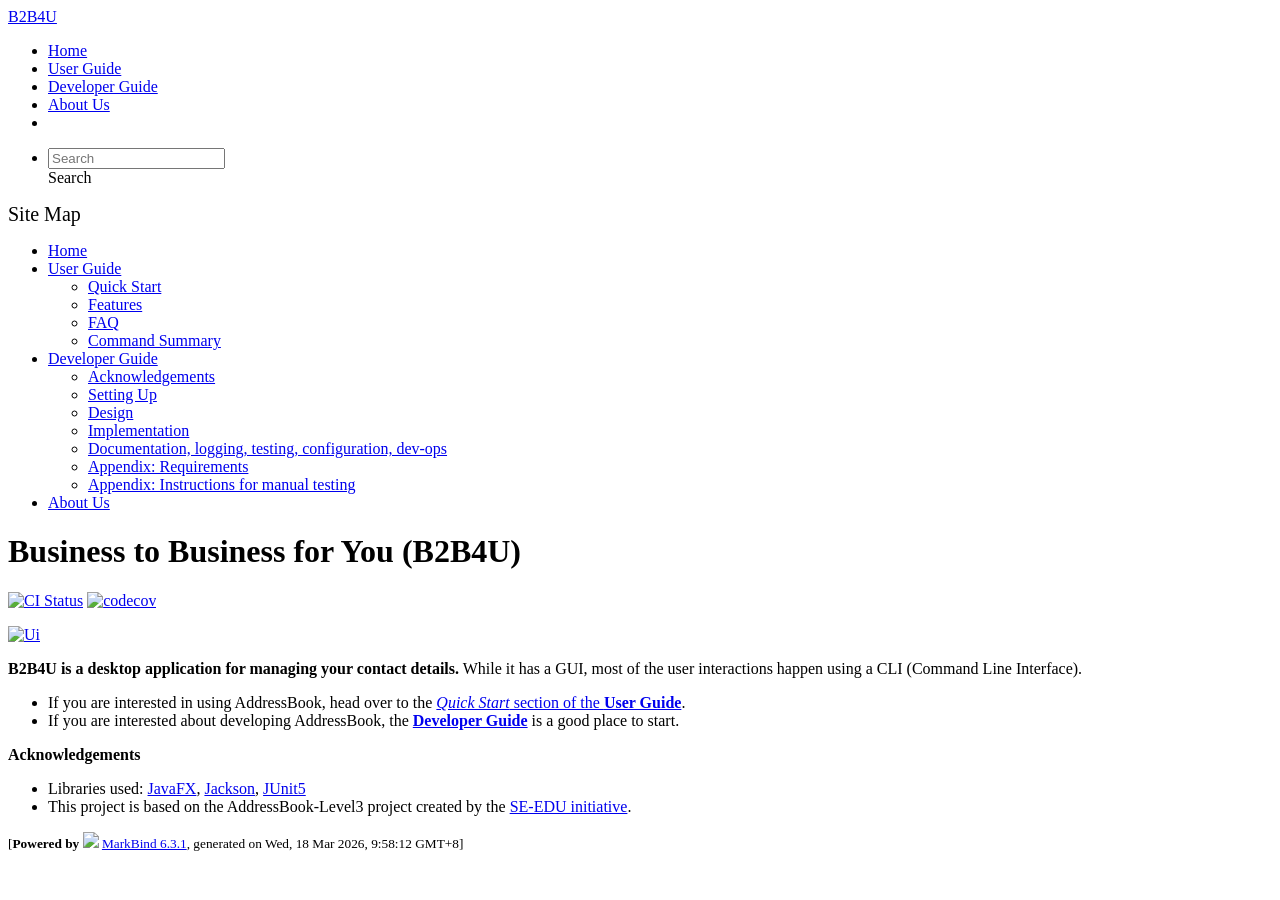
==== index.html @ acd0f7a3 "deploy: 669b69f3ec782180585a4b74c068ba754129359d" ====
<!DOCTYPE html>
<html>
<head>
    <meta charset="utf-8">
    <meta http-equiv="X-UA-Compatible" content="IE=edge">
    <meta name="generator" content="MarkBind 6.3.1">
    <meta name="viewport" content="width=device-width, initial-scale=1"><title>Business to Business for You</title> <link rel="stylesheet" href="/tp/markbind/css/bootstrap.min.css"> <link rel="stylesheet" href="/tp/markbind/fontawesome/css/all.min.css"> <link rel="stylesheet" href="/tp/markbind/glyphicons/css/bootstrap-glyphicons.min.css"><link rel="stylesheet" href="/tp/markbind/css/codeblock-light.min.css"><link rel="stylesheet" href="/tp/markbind/css/markbind.min.css"><link rel="stylesheet" href="/tp/plugins/markbind-plugin-anchors/markbind-plugin-anchors.css"><link rel="stylesheet" href="/tp/plugins/markbind-plugin-tree/markbind-plugin-tree.css">
    
  <link rel="stylesheet" href="/tp/stylesheets/main.css">
<link rel="icon" href="/tp/images/SeEduLogo.png"></head>
<script>
  const baseUrl = '/tp'
</script>
<body  data-code-theme="light">
<div id="app"><!--[--><header sticky><div data-v-26aac3dc><nav class="navbar navbar-expand-md d-print-none navbar-dark bg-dark" data-v-26aac3dc><div class="container-fluid" data-v-26aac3dc><div class="navbar-left" data-v-26aac3dc><!--[--><a href="/tp/index.html" title="Home" class="navbar-brand">B2B4U</a><!--]--></div><div class="navbar-default" data-v-26aac3dc><ul class="navbar-nav me-auto mt-2 mt-lg-0" data-v-26aac3dc><!--[--> <li><a href="/tp/index.html" class="nav-link">Home</a></li> <li><a href="/tp/UserGuide.html" class="nav-link">User Guide</a></li> <li><a href="/tp/DeveloperGuide.html" class="nav-link">Developer Guide</a></li> <li><a href="/tp/AboutUs.html" class="nav-link">About Us</a></li> <li><a href="https://github.com/AY2526S2-CS2103T-T08-1/tp" target="_blank" class="nav-link"><span><span aria-hidden="true" class="fab fa-github"></span></span></a></li> <!--]--></ul></div><ul class="navbar-nav navbar-right" data-v-26aac3dc><!--[--><li><form class="navbar-form"><div style="position:relative;" class="dropdown" data-v-00e26d0a><!--[--><input value="" data-bs-toggle="dropdown" type="text" class="form-control" placeholder="Search" autocomplete="off" data-v-00e26d0a><div class="form-control placeholder-div-hidden" data-v-00e26d0a>Search</div><!--]--><ul class="dropdown-menu search-dropdown-menu dropdown-menu-hidden dropdown-menu-end" data-v-00e26d0a><!--[--><!--]--></ul></div></form></li><!--]--></ul></div></nav><div style="display:none;" class="lower-navbar-container" data-v-26aac3dc><!--[--><!----><!----><!--]--></div></div></header> <div id="flex-body"><nav id="site-nav" data-v-6b1b63d2><!--[--><div class="site-nav-top"><div class="fw-bold mb-2" style="font-size:1.25rem;">Site Map</div></div> <div class="nav-component slim-scroll"><div class="site-nav-root"><!--[--><ul class="site-nav-list site-nav-list-root" data-v-6b1b63d2><!--[--><li><div class="site-nav-default-list-item site-nav-list-item-0" onclick="handleSiteNavClick(this)"><a href="/tp/index.html">Home</a></div></li> <li><div class="site-nav-default-list-item site-nav-list-item-0" onclick="handleSiteNavClick(this)"><a href="/tp/UserGuide.html">User Guide</a> <div class="site-nav-dropdown-btn-container"><i class="site-nav-dropdown-btn-icon site-nav-rotate-icon" onclick="handleSiteNavClick(this.parentNode.parentNode, false); event.stopPropagation();"><span class="glyphicon glyphicon-menu-down" aria-hidden="true"></span></i></div></div><ul class="site-nav-dropdown-container site-nav-dropdown-container-open site-nav-list"><li><div class="site-nav-default-list-item site-nav-list-item-1" onclick="handleSiteNavClick(this)"><a href="/tp/UserGuide.html#quick-start">Quick Start</a></div></li> <li><div class="site-nav-default-list-item site-nav-list-item-1" onclick="handleSiteNavClick(this)"><a href="/tp/UserGuide.html#features">Features</a></div></li> <li><div class="site-nav-default-list-item site-nav-list-item-1" onclick="handleSiteNavClick(this)"><a href="/tp/UserGuide.html#faq">FAQ</a></div></li> <li><div class="site-nav-default-list-item site-nav-list-item-1" onclick="handleSiteNavClick(this)"><a href="/tp/UserGuide.html#faq">Command Summary</a></div></li></ul></li> <li><div class="site-nav-default-list-item site-nav-list-item-0" onclick="handleSiteNavClick(this)"><a href="/tp/DeveloperGuide.html">Developer Guide</a> <div class="site-nav-dropdown-btn-container"><i class="site-nav-dropdown-btn-icon site-nav-rotate-icon" onclick="handleSiteNavClick(this.parentNode.parentNode, false); event.stopPropagation();"><span class="glyphicon glyphicon-menu-down" aria-hidden="true"></span></i></div></div><ul class="site-nav-dropdown-container site-nav-dropdown-container-open site-nav-list"><li><div class="site-nav-default-list-item site-nav-list-item-1" onclick="handleSiteNavClick(this)"><a href="/tp/DeveloperGuide.html#acknowledgements">Acknowledgements</a></div></li> <li><div class="site-nav-default-list-item site-nav-list-item-1" onclick="handleSiteNavClick(this)"><a href="/tp/DeveloperGuide.html#setting-up-getting-started">Setting Up</a></div></li> <li><div class="site-nav-default-list-item site-nav-list-item-1" onclick="handleSiteNavClick(this)"><a href="/tp/DeveloperGuide.html#design">Design</a></div></li> <li><div class="site-nav-default-list-item site-nav-list-item-1" onclick="handleSiteNavClick(this)"><a href="/tp/DeveloperGuide.html#implementation">Implementation</a></div></li> <li><div class="site-nav-default-list-item site-nav-list-item-1" onclick="handleSiteNavClick(this)"><a href="/tp/DeveloperGuide.html#documentation-logging-testing-configuration-dev-ops">Documentation, logging, testing, configuration, dev-ops</a></div></li> <li><div class="site-nav-default-list-item site-nav-list-item-1" onclick="handleSiteNavClick(this)"><a href="/tp/DeveloperGuide.html#appendix-requirements">Appendix: Requirements</a></div></li> <li><div class="site-nav-default-list-item site-nav-list-item-1" onclick="handleSiteNavClick(this)"><a href="/tp/DeveloperGuide.html#appendix-instructions-for-manual-testing">Appendix: Instructions for manual testing</a></div></li></ul></li> <li><div class="site-nav-default-list-item site-nav-list-item-0" onclick="handleSiteNavClick(this)"><a href="/tp/AboutUs.html">About Us</a></div></li><!--]--><!--v-if--></ul><!--]--></div></div><!--]--><!--v-if--></nav> <div id="content-wrapper"><h1 id="business-to-business-for-you-b2b4u">Business to Business for You (B2B4U)<a class="fa fa-anchor" href="#business-to-business-for-you-b2b4u" onclick="event.stopPropagation()"></a></h1> <p><a href="https://github.com/se-edu/addressbook-level3/actions"><img src="https://github.com/se-edu/addressbook-level3/workflows/Java%20CI/badge.svg" alt="CI Status" class="img-fluid"></a> <a href="https://codecov.io/gh/se-edu/addressbook-level3"><img src="https://codecov.io/gh/se-edu/addressbook-level3/branch/master/graph/badge.svg" alt="codecov" class="img-fluid"></a></p> <p><a href="/tp/images/Ui.png" target="_self"><img src="/tp/images/Ui.png" alt="Ui" class="img-fluid"></a></p> <p><strong>B2B4U is a desktop application for managing your contact details.</strong> While it has a GUI, most of the user interactions happen using a CLI (Command Line Interface).</p> <ul><li>If you are interested in using AddressBook, head over to the <a href="/tp/UserGuide.html#quick-start"><em>Quick Start</em> section of the <strong>User Guide</strong></a>.</li> <li>If you are interested about developing AddressBook, the <a href="/tp/DeveloperGuide.html"><strong>Developer Guide</strong></a> is a good place to start.</li></ul> <p><strong>Acknowledgements</strong></p> <ul><li>Libraries used: <a href="https://openjfx.io/">JavaFX</a>, <a href="https://github.com/FasterXML/jackson">Jackson</a>, <a href="https://github.com/junit-team/junit5">JUnit5</a></li> <li>This project is based on the AddressBook-Level3 project created by the <a href="https://se-education.org">SE-EDU initiative</a>.</li></ul></div> <nav id="page-nav" data-v-6b1b63d2><!--[--><div class="nav-component slim-scroll"></div><!--]--><!--v-if--></nav> <div class="scroll-top-button fa-lg d-print-none" style="display:none;bottom:2%;right:2%;position:fixed;" aria-hidden="true"><!--[--><i class="fas fa-arrow-circle-up"></i><!--]--></div></div> <footer><div class="text-center"><small>[<span><strong>Powered by</strong></span> <img src="https://markbind.org/favicon.ico" width="30"> <a href="https://markbind.org/">MarkBind 6.3.1</a>, generated on Wed, 18 Mar 2026, 9:58:12 GMT+8]</small></div></footer><!--]--></div>
</body><script src="/tp/markbind/js/bootstrap-utility.min.js"></script>
<script src="/tp/markbind/js/polyfill.min.js"></script>
<script src="/tp/markbind/js/vue.global.prod.min.js"></script>
<script src="/tp/markbind/js/markbind.min.js"></script>
<script src="index.page-vue-render.js"></script>
<script>
  MarkBind.setupWithSearch()
</script>
</html>
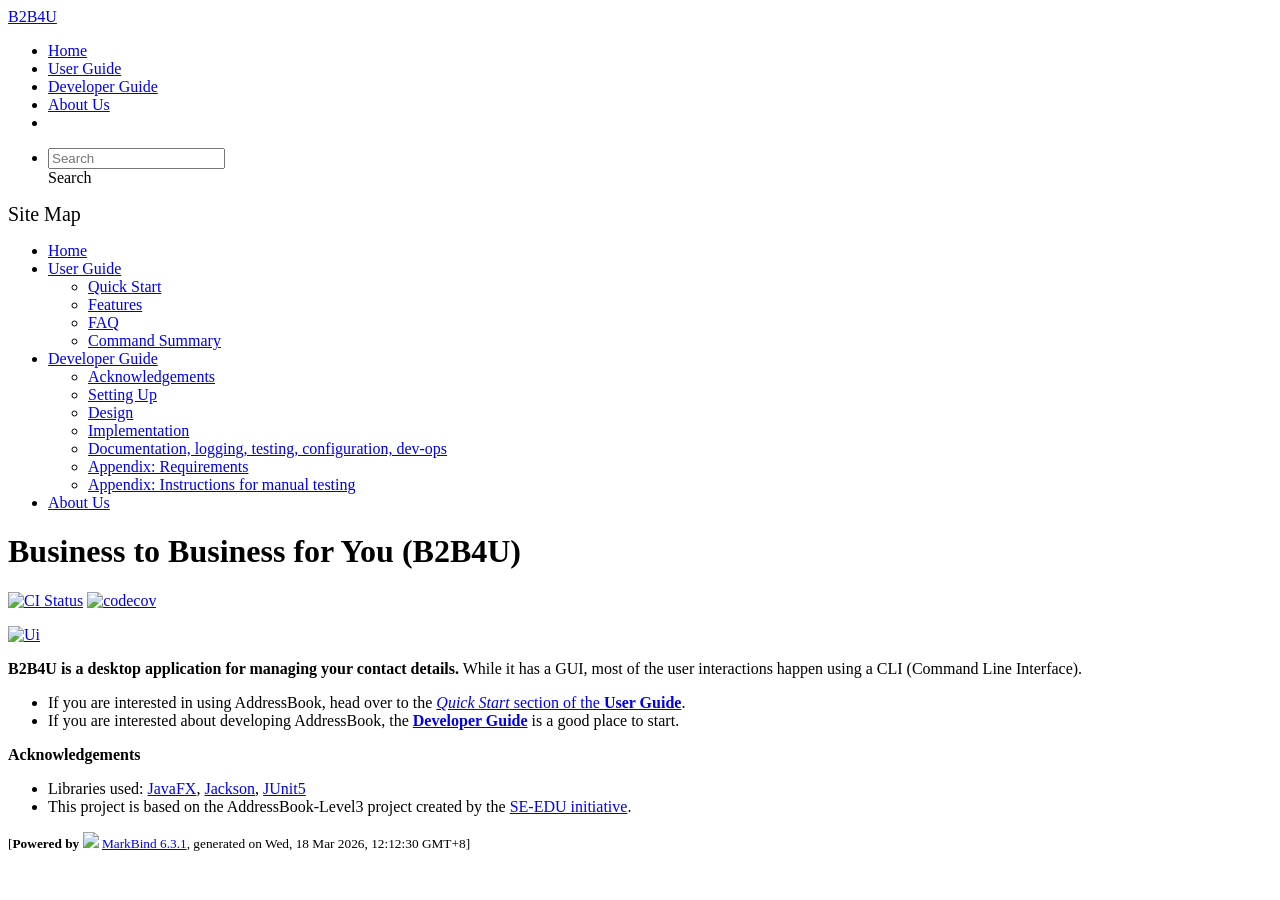
==== commit 3a06ee42: "deploy: ad5921738648cc626a7193fadbf5f97f0efd3b60" ====
--- a/index.html
+++ b/index.html
@@ -12,7 +12,7 @@
   const baseUrl = '/tp'
 </script>
 <body  data-code-theme="light">
-<div id="app"><!--[--><header sticky><div data-v-26aac3dc><nav class="navbar navbar-expand-md d-print-none navbar-dark bg-dark" data-v-26aac3dc><div class="container-fluid" data-v-26aac3dc><div class="navbar-left" data-v-26aac3dc><!--[--><a href="/tp/index.html" title="Home" class="navbar-brand">B2B4U</a><!--]--></div><div class="navbar-default" data-v-26aac3dc><ul class="navbar-nav me-auto mt-2 mt-lg-0" data-v-26aac3dc><!--[--> <li><a href="/tp/index.html" class="nav-link">Home</a></li> <li><a href="/tp/UserGuide.html" class="nav-link">User Guide</a></li> <li><a href="/tp/DeveloperGuide.html" class="nav-link">Developer Guide</a></li> <li><a href="/tp/AboutUs.html" class="nav-link">About Us</a></li> <li><a href="https://github.com/AY2526S2-CS2103T-T08-1/tp" target="_blank" class="nav-link"><span><span aria-hidden="true" class="fab fa-github"></span></span></a></li> <!--]--></ul></div><ul class="navbar-nav navbar-right" data-v-26aac3dc><!--[--><li><form class="navbar-form"><div style="position:relative;" class="dropdown" data-v-00e26d0a><!--[--><input value="" data-bs-toggle="dropdown" type="text" class="form-control" placeholder="Search" autocomplete="off" data-v-00e26d0a><div class="form-control placeholder-div-hidden" data-v-00e26d0a>Search</div><!--]--><ul class="dropdown-menu search-dropdown-menu dropdown-menu-hidden dropdown-menu-end" data-v-00e26d0a><!--[--><!--]--></ul></div></form></li><!--]--></ul></div></nav><div style="display:none;" class="lower-navbar-container" data-v-26aac3dc><!--[--><!----><!----><!--]--></div></div></header> <div id="flex-body"><nav id="site-nav" data-v-6b1b63d2><!--[--><div class="site-nav-top"><div class="fw-bold mb-2" style="font-size:1.25rem;">Site Map</div></div> <div class="nav-component slim-scroll"><div class="site-nav-root"><!--[--><ul class="site-nav-list site-nav-list-root" data-v-6b1b63d2><!--[--><li><div class="site-nav-default-list-item site-nav-list-item-0" onclick="handleSiteNavClick(this)"><a href="/tp/index.html">Home</a></div></li> <li><div class="site-nav-default-list-item site-nav-list-item-0" onclick="handleSiteNavClick(this)"><a href="/tp/UserGuide.html">User Guide</a> <div class="site-nav-dropdown-btn-container"><i class="site-nav-dropdown-btn-icon site-nav-rotate-icon" onclick="handleSiteNavClick(this.parentNode.parentNode, false); event.stopPropagation();"><span class="glyphicon glyphicon-menu-down" aria-hidden="true"></span></i></div></div><ul class="site-nav-dropdown-container site-nav-dropdown-container-open site-nav-list"><li><div class="site-nav-default-list-item site-nav-list-item-1" onclick="handleSiteNavClick(this)"><a href="/tp/UserGuide.html#quick-start">Quick Start</a></div></li> <li><div class="site-nav-default-list-item site-nav-list-item-1" onclick="handleSiteNavClick(this)"><a href="/tp/UserGuide.html#features">Features</a></div></li> <li><div class="site-nav-default-list-item site-nav-list-item-1" onclick="handleSiteNavClick(this)"><a href="/tp/UserGuide.html#faq">FAQ</a></div></li> <li><div class="site-nav-default-list-item site-nav-list-item-1" onclick="handleSiteNavClick(this)"><a href="/tp/UserGuide.html#faq">Command Summary</a></div></li></ul></li> <li><div class="site-nav-default-list-item site-nav-list-item-0" onclick="handleSiteNavClick(this)"><a href="/tp/DeveloperGuide.html">Developer Guide</a> <div class="site-nav-dropdown-btn-container"><i class="site-nav-dropdown-btn-icon site-nav-rotate-icon" onclick="handleSiteNavClick(this.parentNode.parentNode, false); event.stopPropagation();"><span class="glyphicon glyphicon-menu-down" aria-hidden="true"></span></i></div></div><ul class="site-nav-dropdown-container site-nav-dropdown-container-open site-nav-list"><li><div class="site-nav-default-list-item site-nav-list-item-1" onclick="handleSiteNavClick(this)"><a href="/tp/DeveloperGuide.html#acknowledgements">Acknowledgements</a></div></li> <li><div class="site-nav-default-list-item site-nav-list-item-1" onclick="handleSiteNavClick(this)"><a href="/tp/DeveloperGuide.html#setting-up-getting-started">Setting Up</a></div></li> <li><div class="site-nav-default-list-item site-nav-list-item-1" onclick="handleSiteNavClick(this)"><a href="/tp/DeveloperGuide.html#design">Design</a></div></li> <li><div class="site-nav-default-list-item site-nav-list-item-1" onclick="handleSiteNavClick(this)"><a href="/tp/DeveloperGuide.html#implementation">Implementation</a></div></li> <li><div class="site-nav-default-list-item site-nav-list-item-1" onclick="handleSiteNavClick(this)"><a href="/tp/DeveloperGuide.html#documentation-logging-testing-configuration-dev-ops">Documentation, logging, testing, configuration, dev-ops</a></div></li> <li><div class="site-nav-default-list-item site-nav-list-item-1" onclick="handleSiteNavClick(this)"><a href="/tp/DeveloperGuide.html#appendix-requirements">Appendix: Requirements</a></div></li> <li><div class="site-nav-default-list-item site-nav-list-item-1" onclick="handleSiteNavClick(this)"><a href="/tp/DeveloperGuide.html#appendix-instructions-for-manual-testing">Appendix: Instructions for manual testing</a></div></li></ul></li> <li><div class="site-nav-default-list-item site-nav-list-item-0" onclick="handleSiteNavClick(this)"><a href="/tp/AboutUs.html">About Us</a></div></li><!--]--><!--v-if--></ul><!--]--></div></div><!--]--><!--v-if--></nav> <div id="content-wrapper"><h1 id="business-to-business-for-you-b2b4u">Business to Business for You (B2B4U)<a class="fa fa-anchor" href="#business-to-business-for-you-b2b4u" onclick="event.stopPropagation()"></a></h1> <p><a href="https://github.com/se-edu/addressbook-level3/actions"><img src="https://github.com/se-edu/addressbook-level3/workflows/Java%20CI/badge.svg" alt="CI Status" class="img-fluid"></a> <a href="https://codecov.io/gh/se-edu/addressbook-level3"><img src="https://codecov.io/gh/se-edu/addressbook-level3/branch/master/graph/badge.svg" alt="codecov" class="img-fluid"></a></p> <p><a href="/tp/images/Ui.png" target="_self"><img src="/tp/images/Ui.png" alt="Ui" class="img-fluid"></a></p> <p><strong>B2B4U is a desktop application for managing your contact details.</strong> While it has a GUI, most of the user interactions happen using a CLI (Command Line Interface).</p> <ul><li>If you are interested in using AddressBook, head over to the <a href="/tp/UserGuide.html#quick-start"><em>Quick Start</em> section of the <strong>User Guide</strong></a>.</li> <li>If you are interested about developing AddressBook, the <a href="/tp/DeveloperGuide.html"><strong>Developer Guide</strong></a> is a good place to start.</li></ul> <p><strong>Acknowledgements</strong></p> <ul><li>Libraries used: <a href="https://openjfx.io/">JavaFX</a>, <a href="https://github.com/FasterXML/jackson">Jackson</a>, <a href="https://github.com/junit-team/junit5">JUnit5</a></li> <li>This project is based on the AddressBook-Level3 project created by the <a href="https://se-education.org">SE-EDU initiative</a>.</li></ul></div> <nav id="page-nav" data-v-6b1b63d2><!--[--><div class="nav-component slim-scroll"></div><!--]--><!--v-if--></nav> <div class="scroll-top-button fa-lg d-print-none" style="display:none;bottom:2%;right:2%;position:fixed;" aria-hidden="true"><!--[--><i class="fas fa-arrow-circle-up"></i><!--]--></div></div> <footer><div class="text-center"><small>[<span><strong>Powered by</strong></span> <img src="https://markbind.org/favicon.ico" width="30"> <a href="https://markbind.org/">MarkBind 6.3.1</a>, generated on Wed, 18 Mar 2026, 9:58:12 GMT+8]</small></div></footer><!--]--></div>
+<div id="app"><!--[--><header sticky><div data-v-26aac3dc><nav class="navbar navbar-expand-md d-print-none navbar-dark bg-dark" data-v-26aac3dc><div class="container-fluid" data-v-26aac3dc><div class="navbar-left" data-v-26aac3dc><!--[--><a href="/tp/index.html" title="Home" class="navbar-brand">B2B4U</a><!--]--></div><div class="navbar-default" data-v-26aac3dc><ul class="navbar-nav me-auto mt-2 mt-lg-0" data-v-26aac3dc><!--[--> <li><a href="/tp/index.html" class="nav-link">Home</a></li> <li><a href="/tp/UserGuide.html" class="nav-link">User Guide</a></li> <li><a href="/tp/DeveloperGuide.html" class="nav-link">Developer Guide</a></li> <li><a href="/tp/AboutUs.html" class="nav-link">About Us</a></li> <li><a href="https://github.com/AY2526S2-CS2103T-T08-1/tp" target="_blank" class="nav-link"><span><span aria-hidden="true" class="fab fa-github"></span></span></a></li> <!--]--></ul></div><ul class="navbar-nav navbar-right" data-v-26aac3dc><!--[--><li><form class="navbar-form"><div style="position:relative;" class="dropdown" data-v-00e26d0a><!--[--><input value="" data-bs-toggle="dropdown" type="text" class="form-control" placeholder="Search" autocomplete="off" data-v-00e26d0a><div class="form-control placeholder-div-hidden" data-v-00e26d0a>Search</div><!--]--><ul class="dropdown-menu search-dropdown-menu dropdown-menu-hidden dropdown-menu-end" data-v-00e26d0a><!--[--><!--]--></ul></div></form></li><!--]--></ul></div></nav><div style="display:none;" class="lower-navbar-container" data-v-26aac3dc><!--[--><!----><!----><!--]--></div></div></header> <div id="flex-body"><nav id="site-nav" data-v-6b1b63d2><!--[--><div class="site-nav-top"><div class="fw-bold mb-2" style="font-size:1.25rem;">Site Map</div></div> <div class="nav-component slim-scroll"><div class="site-nav-root"><!--[--><ul class="site-nav-list site-nav-list-root" data-v-6b1b63d2><!--[--><li><div class="site-nav-default-list-item site-nav-list-item-0" onclick="handleSiteNavClick(this)"><a href="/tp/index.html">Home</a></div></li> <li><div class="site-nav-default-list-item site-nav-list-item-0" onclick="handleSiteNavClick(this)"><a href="/tp/UserGuide.html">User Guide</a> <div class="site-nav-dropdown-btn-container"><i class="site-nav-dropdown-btn-icon site-nav-rotate-icon" onclick="handleSiteNavClick(this.parentNode.parentNode, false); event.stopPropagation();"><span class="glyphicon glyphicon-menu-down" aria-hidden="true"></span></i></div></div><ul class="site-nav-dropdown-container site-nav-dropdown-container-open site-nav-list"><li><div class="site-nav-default-list-item site-nav-list-item-1" onclick="handleSiteNavClick(this)"><a href="/tp/UserGuide.html#quick-start">Quick Start</a></div></li> <li><div class="site-nav-default-list-item site-nav-list-item-1" onclick="handleSiteNavClick(this)"><a href="/tp/UserGuide.html#features">Features</a></div></li> <li><div class="site-nav-default-list-item site-nav-list-item-1" onclick="handleSiteNavClick(this)"><a href="/tp/UserGuide.html#faq">FAQ</a></div></li> <li><div class="site-nav-default-list-item site-nav-list-item-1" onclick="handleSiteNavClick(this)"><a href="/tp/UserGuide.html#faq">Command Summary</a></div></li></ul></li> <li><div class="site-nav-default-list-item site-nav-list-item-0" onclick="handleSiteNavClick(this)"><a href="/tp/DeveloperGuide.html">Developer Guide</a> <div class="site-nav-dropdown-btn-container"><i class="site-nav-dropdown-btn-icon site-nav-rotate-icon" onclick="handleSiteNavClick(this.parentNode.parentNode, false); event.stopPropagation();"><span class="glyphicon glyphicon-menu-down" aria-hidden="true"></span></i></div></div><ul class="site-nav-dropdown-container site-nav-dropdown-container-open site-nav-list"><li><div class="site-nav-default-list-item site-nav-list-item-1" onclick="handleSiteNavClick(this)"><a href="/tp/DeveloperGuide.html#acknowledgements">Acknowledgements</a></div></li> <li><div class="site-nav-default-list-item site-nav-list-item-1" onclick="handleSiteNavClick(this)"><a href="/tp/DeveloperGuide.html#setting-up-getting-started">Setting Up</a></div></li> <li><div class="site-nav-default-list-item site-nav-list-item-1" onclick="handleSiteNavClick(this)"><a href="/tp/DeveloperGuide.html#design">Design</a></div></li> <li><div class="site-nav-default-list-item site-nav-list-item-1" onclick="handleSiteNavClick(this)"><a href="/tp/DeveloperGuide.html#implementation">Implementation</a></div></li> <li><div class="site-nav-default-list-item site-nav-list-item-1" onclick="handleSiteNavClick(this)"><a href="/tp/DeveloperGuide.html#documentation-logging-testing-configuration-dev-ops">Documentation, logging, testing, configuration, dev-ops</a></div></li> <li><div class="site-nav-default-list-item site-nav-list-item-1" onclick="handleSiteNavClick(this)"><a href="/tp/DeveloperGuide.html#appendix-requirements">Appendix: Requirements</a></div></li> <li><div class="site-nav-default-list-item site-nav-list-item-1" onclick="handleSiteNavClick(this)"><a href="/tp/DeveloperGuide.html#appendix-instructions-for-manual-testing">Appendix: Instructions for manual testing</a></div></li></ul></li> <li><div class="site-nav-default-list-item site-nav-list-item-0" onclick="handleSiteNavClick(this)"><a href="/tp/AboutUs.html">About Us</a></div></li><!--]--><!--v-if--></ul><!--]--></div></div><!--]--><!--v-if--></nav> <div id="content-wrapper"><h1 id="business-to-business-for-you-b2b4u">Business to Business for You (B2B4U)<a class="fa fa-anchor" href="#business-to-business-for-you-b2b4u" onclick="event.stopPropagation()"></a></h1> <p><a href="https://github.com/se-edu/addressbook-level3/actions"><img src="https://github.com/se-edu/addressbook-level3/workflows/Java%20CI/badge.svg" alt="CI Status" class="img-fluid"></a> <a href="https://codecov.io/gh/se-edu/addressbook-level3"><img src="https://codecov.io/gh/se-edu/addressbook-level3/branch/master/graph/badge.svg" alt="codecov" class="img-fluid"></a></p> <p><a href="/tp/images/Ui.png" target="_self"><img src="/tp/images/Ui.png" alt="Ui" class="img-fluid"></a></p> <p><strong>B2B4U is a desktop application for managing your contact details.</strong> While it has a GUI, most of the user interactions happen using a CLI (Command Line Interface).</p> <ul><li>If you are interested in using AddressBook, head over to the <a href="/tp/UserGuide.html#quick-start"><em>Quick Start</em> section of the <strong>User Guide</strong></a>.</li> <li>If you are interested about developing AddressBook, the <a href="/tp/DeveloperGuide.html"><strong>Developer Guide</strong></a> is a good place to start.</li></ul> <p><strong>Acknowledgements</strong></p> <ul><li>Libraries used: <a href="https://openjfx.io/">JavaFX</a>, <a href="https://github.com/FasterXML/jackson">Jackson</a>, <a href="https://github.com/junit-team/junit5">JUnit5</a></li> <li>This project is based on the AddressBook-Level3 project created by the <a href="https://se-education.org">SE-EDU initiative</a>.</li></ul></div> <nav id="page-nav" data-v-6b1b63d2><!--[--><div class="nav-component slim-scroll"></div><!--]--><!--v-if--></nav> <div class="scroll-top-button fa-lg d-print-none" style="display:none;bottom:2%;right:2%;position:fixed;" aria-hidden="true"><!--[--><i class="fas fa-arrow-circle-up"></i><!--]--></div></div> <footer><div class="text-center"><small>[<span><strong>Powered by</strong></span> <img src="https://markbind.org/favicon.ico" width="30"> <a href="https://markbind.org/">MarkBind 6.3.1</a>, generated on Wed, 18 Mar 2026, 12:12:30 GMT+8]</small></div></footer><!--]--></div>
 </body><script src="/tp/markbind/js/bootstrap-utility.min.js"></script>
 <script src="/tp/markbind/js/polyfill.min.js"></script>
 <script src="/tp/markbind/js/vue.global.prod.min.js"></script>
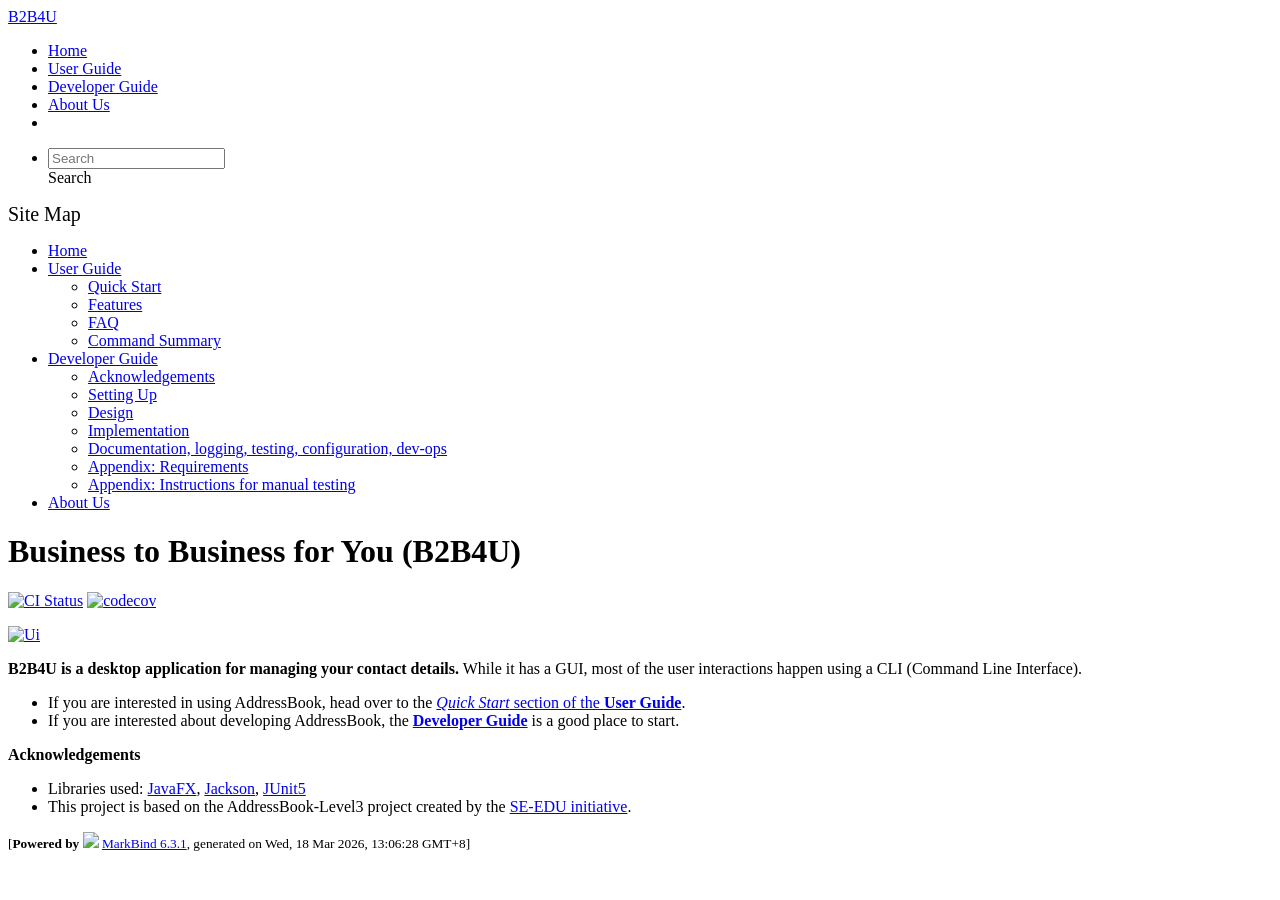
==== commit 7bf1c701: "deploy: f3a8afb585e01ed3a88102aab38d79e657e2bcf8" ====
--- a/index.html
+++ b/index.html
@@ -12,7 +12,7 @@
   const baseUrl = '/tp'
 </script>
 <body  data-code-theme="light">
-<div id="app"><!--[--><header sticky><div data-v-26aac3dc><nav class="navbar navbar-expand-md d-print-none navbar-dark bg-dark" data-v-26aac3dc><div class="container-fluid" data-v-26aac3dc><div class="navbar-left" data-v-26aac3dc><!--[--><a href="/tp/index.html" title="Home" class="navbar-brand">B2B4U</a><!--]--></div><div class="navbar-default" data-v-26aac3dc><ul class="navbar-nav me-auto mt-2 mt-lg-0" data-v-26aac3dc><!--[--> <li><a href="/tp/index.html" class="nav-link">Home</a></li> <li><a href="/tp/UserGuide.html" class="nav-link">User Guide</a></li> <li><a href="/tp/DeveloperGuide.html" class="nav-link">Developer Guide</a></li> <li><a href="/tp/AboutUs.html" class="nav-link">About Us</a></li> <li><a href="https://github.com/AY2526S2-CS2103T-T08-1/tp" target="_blank" class="nav-link"><span><span aria-hidden="true" class="fab fa-github"></span></span></a></li> <!--]--></ul></div><ul class="navbar-nav navbar-right" data-v-26aac3dc><!--[--><li><form class="navbar-form"><div style="position:relative;" class="dropdown" data-v-00e26d0a><!--[--><input value="" data-bs-toggle="dropdown" type="text" class="form-control" placeholder="Search" autocomplete="off" data-v-00e26d0a><div class="form-control placeholder-div-hidden" data-v-00e26d0a>Search</div><!--]--><ul class="dropdown-menu search-dropdown-menu dropdown-menu-hidden dropdown-menu-end" data-v-00e26d0a><!--[--><!--]--></ul></div></form></li><!--]--></ul></div></nav><div style="display:none;" class="lower-navbar-container" data-v-26aac3dc><!--[--><!----><!----><!--]--></div></div></header> <div id="flex-body"><nav id="site-nav" data-v-6b1b63d2><!--[--><div class="site-nav-top"><div class="fw-bold mb-2" style="font-size:1.25rem;">Site Map</div></div> <div class="nav-component slim-scroll"><div class="site-nav-root"><!--[--><ul class="site-nav-list site-nav-list-root" data-v-6b1b63d2><!--[--><li><div class="site-nav-default-list-item site-nav-list-item-0" onclick="handleSiteNavClick(this)"><a href="/tp/index.html">Home</a></div></li> <li><div class="site-nav-default-list-item site-nav-list-item-0" onclick="handleSiteNavClick(this)"><a href="/tp/UserGuide.html">User Guide</a> <div class="site-nav-dropdown-btn-container"><i class="site-nav-dropdown-btn-icon site-nav-rotate-icon" onclick="handleSiteNavClick(this.parentNode.parentNode, false); event.stopPropagation();"><span class="glyphicon glyphicon-menu-down" aria-hidden="true"></span></i></div></div><ul class="site-nav-dropdown-container site-nav-dropdown-container-open site-nav-list"><li><div class="site-nav-default-list-item site-nav-list-item-1" onclick="handleSiteNavClick(this)"><a href="/tp/UserGuide.html#quick-start">Quick Start</a></div></li> <li><div class="site-nav-default-list-item site-nav-list-item-1" onclick="handleSiteNavClick(this)"><a href="/tp/UserGuide.html#features">Features</a></div></li> <li><div class="site-nav-default-list-item site-nav-list-item-1" onclick="handleSiteNavClick(this)"><a href="/tp/UserGuide.html#faq">FAQ</a></div></li> <li><div class="site-nav-default-list-item site-nav-list-item-1" onclick="handleSiteNavClick(this)"><a href="/tp/UserGuide.html#faq">Command Summary</a></div></li></ul></li> <li><div class="site-nav-default-list-item site-nav-list-item-0" onclick="handleSiteNavClick(this)"><a href="/tp/DeveloperGuide.html">Developer Guide</a> <div class="site-nav-dropdown-btn-container"><i class="site-nav-dropdown-btn-icon site-nav-rotate-icon" onclick="handleSiteNavClick(this.parentNode.parentNode, false); event.stopPropagation();"><span class="glyphicon glyphicon-menu-down" aria-hidden="true"></span></i></div></div><ul class="site-nav-dropdown-container site-nav-dropdown-container-open site-nav-list"><li><div class="site-nav-default-list-item site-nav-list-item-1" onclick="handleSiteNavClick(this)"><a href="/tp/DeveloperGuide.html#acknowledgements">Acknowledgements</a></div></li> <li><div class="site-nav-default-list-item site-nav-list-item-1" onclick="handleSiteNavClick(this)"><a href="/tp/DeveloperGuide.html#setting-up-getting-started">Setting Up</a></div></li> <li><div class="site-nav-default-list-item site-nav-list-item-1" onclick="handleSiteNavClick(this)"><a href="/tp/DeveloperGuide.html#design">Design</a></div></li> <li><div class="site-nav-default-list-item site-nav-list-item-1" onclick="handleSiteNavClick(this)"><a href="/tp/DeveloperGuide.html#implementation">Implementation</a></div></li> <li><div class="site-nav-default-list-item site-nav-list-item-1" onclick="handleSiteNavClick(this)"><a href="/tp/DeveloperGuide.html#documentation-logging-testing-configuration-dev-ops">Documentation, logging, testing, configuration, dev-ops</a></div></li> <li><div class="site-nav-default-list-item site-nav-list-item-1" onclick="handleSiteNavClick(this)"><a href="/tp/DeveloperGuide.html#appendix-requirements">Appendix: Requirements</a></div></li> <li><div class="site-nav-default-list-item site-nav-list-item-1" onclick="handleSiteNavClick(this)"><a href="/tp/DeveloperGuide.html#appendix-instructions-for-manual-testing">Appendix: Instructions for manual testing</a></div></li></ul></li> <li><div class="site-nav-default-list-item site-nav-list-item-0" onclick="handleSiteNavClick(this)"><a href="/tp/AboutUs.html">About Us</a></div></li><!--]--><!--v-if--></ul><!--]--></div></div><!--]--><!--v-if--></nav> <div id="content-wrapper"><h1 id="business-to-business-for-you-b2b4u">Business to Business for You (B2B4U)<a class="fa fa-anchor" href="#business-to-business-for-you-b2b4u" onclick="event.stopPropagation()"></a></h1> <p><a href="https://github.com/se-edu/addressbook-level3/actions"><img src="https://github.com/se-edu/addressbook-level3/workflows/Java%20CI/badge.svg" alt="CI Status" class="img-fluid"></a> <a href="https://codecov.io/gh/se-edu/addressbook-level3"><img src="https://codecov.io/gh/se-edu/addressbook-level3/branch/master/graph/badge.svg" alt="codecov" class="img-fluid"></a></p> <p><a href="/tp/images/Ui.png" target="_self"><img src="/tp/images/Ui.png" alt="Ui" class="img-fluid"></a></p> <p><strong>B2B4U is a desktop application for managing your contact details.</strong> While it has a GUI, most of the user interactions happen using a CLI (Command Line Interface).</p> <ul><li>If you are interested in using AddressBook, head over to the <a href="/tp/UserGuide.html#quick-start"><em>Quick Start</em> section of the <strong>User Guide</strong></a>.</li> <li>If you are interested about developing AddressBook, the <a href="/tp/DeveloperGuide.html"><strong>Developer Guide</strong></a> is a good place to start.</li></ul> <p><strong>Acknowledgements</strong></p> <ul><li>Libraries used: <a href="https://openjfx.io/">JavaFX</a>, <a href="https://github.com/FasterXML/jackson">Jackson</a>, <a href="https://github.com/junit-team/junit5">JUnit5</a></li> <li>This project is based on the AddressBook-Level3 project created by the <a href="https://se-education.org">SE-EDU initiative</a>.</li></ul></div> <nav id="page-nav" data-v-6b1b63d2><!--[--><div class="nav-component slim-scroll"></div><!--]--><!--v-if--></nav> <div class="scroll-top-button fa-lg d-print-none" style="display:none;bottom:2%;right:2%;position:fixed;" aria-hidden="true"><!--[--><i class="fas fa-arrow-circle-up"></i><!--]--></div></div> <footer><div class="text-center"><small>[<span><strong>Powered by</strong></span> <img src="https://markbind.org/favicon.ico" width="30"> <a href="https://markbind.org/">MarkBind 6.3.1</a>, generated on Wed, 18 Mar 2026, 12:12:30 GMT+8]</small></div></footer><!--]--></div>
+<div id="app"><!--[--><header sticky><div data-v-26aac3dc><nav class="navbar navbar-expand-md d-print-none navbar-dark bg-dark" data-v-26aac3dc><div class="container-fluid" data-v-26aac3dc><div class="navbar-left" data-v-26aac3dc><!--[--><a href="/tp/index.html" title="Home" class="navbar-brand">B2B4U</a><!--]--></div><div class="navbar-default" data-v-26aac3dc><ul class="navbar-nav me-auto mt-2 mt-lg-0" data-v-26aac3dc><!--[--> <li><a href="/tp/index.html" class="nav-link">Home</a></li> <li><a href="/tp/UserGuide.html" class="nav-link">User Guide</a></li> <li><a href="/tp/DeveloperGuide.html" class="nav-link">Developer Guide</a></li> <li><a href="/tp/AboutUs.html" class="nav-link">About Us</a></li> <li><a href="https://github.com/AY2526S2-CS2103T-T08-1/tp" target="_blank" class="nav-link"><span><span aria-hidden="true" class="fab fa-github"></span></span></a></li> <!--]--></ul></div><ul class="navbar-nav navbar-right" data-v-26aac3dc><!--[--><li><form class="navbar-form"><div style="position:relative;" class="dropdown" data-v-00e26d0a><!--[--><input value="" data-bs-toggle="dropdown" type="text" class="form-control" placeholder="Search" autocomplete="off" data-v-00e26d0a><div class="form-control placeholder-div-hidden" data-v-00e26d0a>Search</div><!--]--><ul class="dropdown-menu search-dropdown-menu dropdown-menu-hidden dropdown-menu-end" data-v-00e26d0a><!--[--><!--]--></ul></div></form></li><!--]--></ul></div></nav><div style="display:none;" class="lower-navbar-container" data-v-26aac3dc><!--[--><!----><!----><!--]--></div></div></header> <div id="flex-body"><nav id="site-nav" data-v-6b1b63d2><!--[--><div class="site-nav-top"><div class="fw-bold mb-2" style="font-size:1.25rem;">Site Map</div></div> <div class="nav-component slim-scroll"><div class="site-nav-root"><!--[--><ul class="site-nav-list site-nav-list-root" data-v-6b1b63d2><!--[--><li><div class="site-nav-default-list-item site-nav-list-item-0" onclick="handleSiteNavClick(this)"><a href="/tp/index.html">Home</a></div></li> <li><div class="site-nav-default-list-item site-nav-list-item-0" onclick="handleSiteNavClick(this)"><a href="/tp/UserGuide.html">User Guide</a> <div class="site-nav-dropdown-btn-container"><i class="site-nav-dropdown-btn-icon site-nav-rotate-icon" onclick="handleSiteNavClick(this.parentNode.parentNode, false); event.stopPropagation();"><span class="glyphicon glyphicon-menu-down" aria-hidden="true"></span></i></div></div><ul class="site-nav-dropdown-container site-nav-dropdown-container-open site-nav-list"><li><div class="site-nav-default-list-item site-nav-list-item-1" onclick="handleSiteNavClick(this)"><a href="/tp/UserGuide.html#quick-start">Quick Start</a></div></li> <li><div class="site-nav-default-list-item site-nav-list-item-1" onclick="handleSiteNavClick(this)"><a href="/tp/UserGuide.html#features">Features</a></div></li> <li><div class="site-nav-default-list-item site-nav-list-item-1" onclick="handleSiteNavClick(this)"><a href="/tp/UserGuide.html#faq">FAQ</a></div></li> <li><div class="site-nav-default-list-item site-nav-list-item-1" onclick="handleSiteNavClick(this)"><a href="/tp/UserGuide.html#faq">Command Summary</a></div></li></ul></li> <li><div class="site-nav-default-list-item site-nav-list-item-0" onclick="handleSiteNavClick(this)"><a href="/tp/DeveloperGuide.html">Developer Guide</a> <div class="site-nav-dropdown-btn-container"><i class="site-nav-dropdown-btn-icon site-nav-rotate-icon" onclick="handleSiteNavClick(this.parentNode.parentNode, false); event.stopPropagation();"><span class="glyphicon glyphicon-menu-down" aria-hidden="true"></span></i></div></div><ul class="site-nav-dropdown-container site-nav-dropdown-container-open site-nav-list"><li><div class="site-nav-default-list-item site-nav-list-item-1" onclick="handleSiteNavClick(this)"><a href="/tp/DeveloperGuide.html#acknowledgements">Acknowledgements</a></div></li> <li><div class="site-nav-default-list-item site-nav-list-item-1" onclick="handleSiteNavClick(this)"><a href="/tp/DeveloperGuide.html#setting-up-getting-started">Setting Up</a></div></li> <li><div class="site-nav-default-list-item site-nav-list-item-1" onclick="handleSiteNavClick(this)"><a href="/tp/DeveloperGuide.html#design">Design</a></div></li> <li><div class="site-nav-default-list-item site-nav-list-item-1" onclick="handleSiteNavClick(this)"><a href="/tp/DeveloperGuide.html#implementation">Implementation</a></div></li> <li><div class="site-nav-default-list-item site-nav-list-item-1" onclick="handleSiteNavClick(this)"><a href="/tp/DeveloperGuide.html#documentation-logging-testing-configuration-dev-ops">Documentation, logging, testing, configuration, dev-ops</a></div></li> <li><div class="site-nav-default-list-item site-nav-list-item-1" onclick="handleSiteNavClick(this)"><a href="/tp/DeveloperGuide.html#appendix-requirements">Appendix: Requirements</a></div></li> <li><div class="site-nav-default-list-item site-nav-list-item-1" onclick="handleSiteNavClick(this)"><a href="/tp/DeveloperGuide.html#appendix-instructions-for-manual-testing">Appendix: Instructions for manual testing</a></div></li></ul></li> <li><div class="site-nav-default-list-item site-nav-list-item-0" onclick="handleSiteNavClick(this)"><a href="/tp/AboutUs.html">About Us</a></div></li><!--]--><!--v-if--></ul><!--]--></div></div><!--]--><!--v-if--></nav> <div id="content-wrapper"><h1 id="business-to-business-for-you-b2b4u">Business to Business for You (B2B4U)<a class="fa fa-anchor" href="#business-to-business-for-you-b2b4u" onclick="event.stopPropagation()"></a></h1> <p><a href="https://github.com/se-edu/addressbook-level3/actions"><img src="https://github.com/se-edu/addressbook-level3/workflows/Java%20CI/badge.svg" alt="CI Status" class="img-fluid"></a> <a href="https://codecov.io/gh/se-edu/addressbook-level3"><img src="https://codecov.io/gh/se-edu/addressbook-level3/branch/master/graph/badge.svg" alt="codecov" class="img-fluid"></a></p> <p><a href="/tp/images/Ui.png" target="_self"><img src="/tp/images/Ui.png" alt="Ui" class="img-fluid"></a></p> <p><strong>B2B4U is a desktop application for managing your contact details.</strong> While it has a GUI, most of the user interactions happen using a CLI (Command Line Interface).</p> <ul><li>If you are interested in using AddressBook, head over to the <a href="/tp/UserGuide.html#quick-start"><em>Quick Start</em> section of the <strong>User Guide</strong></a>.</li> <li>If you are interested about developing AddressBook, the <a href="/tp/DeveloperGuide.html"><strong>Developer Guide</strong></a> is a good place to start.</li></ul> <p><strong>Acknowledgements</strong></p> <ul><li>Libraries used: <a href="https://openjfx.io/">JavaFX</a>, <a href="https://github.com/FasterXML/jackson">Jackson</a>, <a href="https://github.com/junit-team/junit5">JUnit5</a></li> <li>This project is based on the AddressBook-Level3 project created by the <a href="https://se-education.org">SE-EDU initiative</a>.</li></ul></div> <nav id="page-nav" data-v-6b1b63d2><!--[--><div class="nav-component slim-scroll"></div><!--]--><!--v-if--></nav> <div class="scroll-top-button fa-lg d-print-none" style="display:none;bottom:2%;right:2%;position:fixed;" aria-hidden="true"><!--[--><i class="fas fa-arrow-circle-up"></i><!--]--></div></div> <footer><div class="text-center"><small>[<span><strong>Powered by</strong></span> <img src="https://markbind.org/favicon.ico" width="30"> <a href="https://markbind.org/">MarkBind 6.3.1</a>, generated on Wed, 18 Mar 2026, 13:06:28 GMT+8]</small></div></footer><!--]--></div>
 </body><script src="/tp/markbind/js/bootstrap-utility.min.js"></script>
 <script src="/tp/markbind/js/polyfill.min.js"></script>
 <script src="/tp/markbind/js/vue.global.prod.min.js"></script>
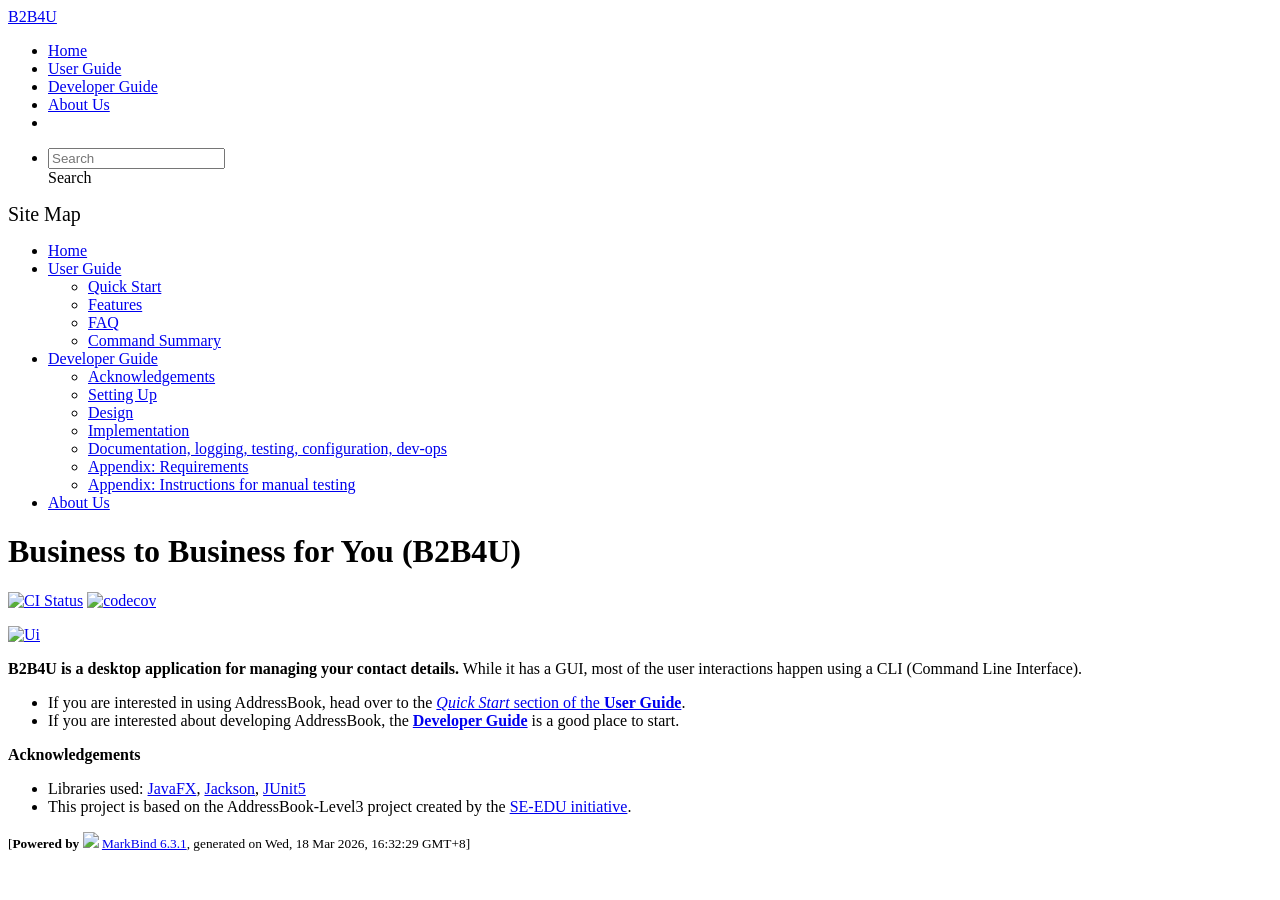
==== commit 7599d72e: "deploy: 5229b60de69a907cb3d7cd08b9047d3c5f70cefc" ====
--- a/index.html
+++ b/index.html
@@ -12,7 +12,7 @@
   const baseUrl = '/tp'
 </script>
 <body  data-code-theme="light">
-<div id="app"><!--[--><header sticky><div data-v-26aac3dc><nav class="navbar navbar-expand-md d-print-none navbar-dark bg-dark" data-v-26aac3dc><div class="container-fluid" data-v-26aac3dc><div class="navbar-left" data-v-26aac3dc><!--[--><a href="/tp/index.html" title="Home" class="navbar-brand">B2B4U</a><!--]--></div><div class="navbar-default" data-v-26aac3dc><ul class="navbar-nav me-auto mt-2 mt-lg-0" data-v-26aac3dc><!--[--> <li><a href="/tp/index.html" class="nav-link">Home</a></li> <li><a href="/tp/UserGuide.html" class="nav-link">User Guide</a></li> <li><a href="/tp/DeveloperGuide.html" class="nav-link">Developer Guide</a></li> <li><a href="/tp/AboutUs.html" class="nav-link">About Us</a></li> <li><a href="https://github.com/AY2526S2-CS2103T-T08-1/tp" target="_blank" class="nav-link"><span><span aria-hidden="true" class="fab fa-github"></span></span></a></li> <!--]--></ul></div><ul class="navbar-nav navbar-right" data-v-26aac3dc><!--[--><li><form class="navbar-form"><div style="position:relative;" class="dropdown" data-v-00e26d0a><!--[--><input value="" data-bs-toggle="dropdown" type="text" class="form-control" placeholder="Search" autocomplete="off" data-v-00e26d0a><div class="form-control placeholder-div-hidden" data-v-00e26d0a>Search</div><!--]--><ul class="dropdown-menu search-dropdown-menu dropdown-menu-hidden dropdown-menu-end" data-v-00e26d0a><!--[--><!--]--></ul></div></form></li><!--]--></ul></div></nav><div style="display:none;" class="lower-navbar-container" data-v-26aac3dc><!--[--><!----><!----><!--]--></div></div></header> <div id="flex-body"><nav id="site-nav" data-v-6b1b63d2><!--[--><div class="site-nav-top"><div class="fw-bold mb-2" style="font-size:1.25rem;">Site Map</div></div> <div class="nav-component slim-scroll"><div class="site-nav-root"><!--[--><ul class="site-nav-list site-nav-list-root" data-v-6b1b63d2><!--[--><li><div class="site-nav-default-list-item site-nav-list-item-0" onclick="handleSiteNavClick(this)"><a href="/tp/index.html">Home</a></div></li> <li><div class="site-nav-default-list-item site-nav-list-item-0" onclick="handleSiteNavClick(this)"><a href="/tp/UserGuide.html">User Guide</a> <div class="site-nav-dropdown-btn-container"><i class="site-nav-dropdown-btn-icon site-nav-rotate-icon" onclick="handleSiteNavClick(this.parentNode.parentNode, false); event.stopPropagation();"><span class="glyphicon glyphicon-menu-down" aria-hidden="true"></span></i></div></div><ul class="site-nav-dropdown-container site-nav-dropdown-container-open site-nav-list"><li><div class="site-nav-default-list-item site-nav-list-item-1" onclick="handleSiteNavClick(this)"><a href="/tp/UserGuide.html#quick-start">Quick Start</a></div></li> <li><div class="site-nav-default-list-item site-nav-list-item-1" onclick="handleSiteNavClick(this)"><a href="/tp/UserGuide.html#features">Features</a></div></li> <li><div class="site-nav-default-list-item site-nav-list-item-1" onclick="handleSiteNavClick(this)"><a href="/tp/UserGuide.html#faq">FAQ</a></div></li> <li><div class="site-nav-default-list-item site-nav-list-item-1" onclick="handleSiteNavClick(this)"><a href="/tp/UserGuide.html#faq">Command Summary</a></div></li></ul></li> <li><div class="site-nav-default-list-item site-nav-list-item-0" onclick="handleSiteNavClick(this)"><a href="/tp/DeveloperGuide.html">Developer Guide</a> <div class="site-nav-dropdown-btn-container"><i class="site-nav-dropdown-btn-icon site-nav-rotate-icon" onclick="handleSiteNavClick(this.parentNode.parentNode, false); event.stopPropagation();"><span class="glyphicon glyphicon-menu-down" aria-hidden="true"></span></i></div></div><ul class="site-nav-dropdown-container site-nav-dropdown-container-open site-nav-list"><li><div class="site-nav-default-list-item site-nav-list-item-1" onclick="handleSiteNavClick(this)"><a href="/tp/DeveloperGuide.html#acknowledgements">Acknowledgements</a></div></li> <li><div class="site-nav-default-list-item site-nav-list-item-1" onclick="handleSiteNavClick(this)"><a href="/tp/DeveloperGuide.html#setting-up-getting-started">Setting Up</a></div></li> <li><div class="site-nav-default-list-item site-nav-list-item-1" onclick="handleSiteNavClick(this)"><a href="/tp/DeveloperGuide.html#design">Design</a></div></li> <li><div class="site-nav-default-list-item site-nav-list-item-1" onclick="handleSiteNavClick(this)"><a href="/tp/DeveloperGuide.html#implementation">Implementation</a></div></li> <li><div class="site-nav-default-list-item site-nav-list-item-1" onclick="handleSiteNavClick(this)"><a href="/tp/DeveloperGuide.html#documentation-logging-testing-configuration-dev-ops">Documentation, logging, testing, configuration, dev-ops</a></div></li> <li><div class="site-nav-default-list-item site-nav-list-item-1" onclick="handleSiteNavClick(this)"><a href="/tp/DeveloperGuide.html#appendix-requirements">Appendix: Requirements</a></div></li> <li><div class="site-nav-default-list-item site-nav-list-item-1" onclick="handleSiteNavClick(this)"><a href="/tp/DeveloperGuide.html#appendix-instructions-for-manual-testing">Appendix: Instructions for manual testing</a></div></li></ul></li> <li><div class="site-nav-default-list-item site-nav-list-item-0" onclick="handleSiteNavClick(this)"><a href="/tp/AboutUs.html">About Us</a></div></li><!--]--><!--v-if--></ul><!--]--></div></div><!--]--><!--v-if--></nav> <div id="content-wrapper"><h1 id="business-to-business-for-you-b2b4u">Business to Business for You (B2B4U)<a class="fa fa-anchor" href="#business-to-business-for-you-b2b4u" onclick="event.stopPropagation()"></a></h1> <p><a href="https://github.com/se-edu/addressbook-level3/actions"><img src="https://github.com/se-edu/addressbook-level3/workflows/Java%20CI/badge.svg" alt="CI Status" class="img-fluid"></a> <a href="https://codecov.io/gh/se-edu/addressbook-level3"><img src="https://codecov.io/gh/se-edu/addressbook-level3/branch/master/graph/badge.svg" alt="codecov" class="img-fluid"></a></p> <p><a href="/tp/images/Ui.png" target="_self"><img src="/tp/images/Ui.png" alt="Ui" class="img-fluid"></a></p> <p><strong>B2B4U is a desktop application for managing your contact details.</strong> While it has a GUI, most of the user interactions happen using a CLI (Command Line Interface).</p> <ul><li>If you are interested in using AddressBook, head over to the <a href="/tp/UserGuide.html#quick-start"><em>Quick Start</em> section of the <strong>User Guide</strong></a>.</li> <li>If you are interested about developing AddressBook, the <a href="/tp/DeveloperGuide.html"><strong>Developer Guide</strong></a> is a good place to start.</li></ul> <p><strong>Acknowledgements</strong></p> <ul><li>Libraries used: <a href="https://openjfx.io/">JavaFX</a>, <a href="https://github.com/FasterXML/jackson">Jackson</a>, <a href="https://github.com/junit-team/junit5">JUnit5</a></li> <li>This project is based on the AddressBook-Level3 project created by the <a href="https://se-education.org">SE-EDU initiative</a>.</li></ul></div> <nav id="page-nav" data-v-6b1b63d2><!--[--><div class="nav-component slim-scroll"></div><!--]--><!--v-if--></nav> <div class="scroll-top-button fa-lg d-print-none" style="display:none;bottom:2%;right:2%;position:fixed;" aria-hidden="true"><!--[--><i class="fas fa-arrow-circle-up"></i><!--]--></div></div> <footer><div class="text-center"><small>[<span><strong>Powered by</strong></span> <img src="https://markbind.org/favicon.ico" width="30"> <a href="https://markbind.org/">MarkBind 6.3.1</a>, generated on Wed, 18 Mar 2026, 13:06:28 GMT+8]</small></div></footer><!--]--></div>
+<div id="app"><!--[--><header sticky><div data-v-26aac3dc><nav class="navbar navbar-expand-md d-print-none navbar-dark bg-dark" data-v-26aac3dc><div class="container-fluid" data-v-26aac3dc><div class="navbar-left" data-v-26aac3dc><!--[--><a href="/tp/index.html" title="Home" class="navbar-brand">B2B4U</a><!--]--></div><div class="navbar-default" data-v-26aac3dc><ul class="navbar-nav me-auto mt-2 mt-lg-0" data-v-26aac3dc><!--[--> <li><a href="/tp/index.html" class="nav-link">Home</a></li> <li><a href="/tp/UserGuide.html" class="nav-link">User Guide</a></li> <li><a href="/tp/DeveloperGuide.html" class="nav-link">Developer Guide</a></li> <li><a href="/tp/AboutUs.html" class="nav-link">About Us</a></li> <li><a href="https://github.com/AY2526S2-CS2103T-T08-1/tp" target="_blank" class="nav-link"><span><span aria-hidden="true" class="fab fa-github"></span></span></a></li> <!--]--></ul></div><ul class="navbar-nav navbar-right" data-v-26aac3dc><!--[--><li><form class="navbar-form"><div style="position:relative;" class="dropdown" data-v-00e26d0a><!--[--><input value="" data-bs-toggle="dropdown" type="text" class="form-control" placeholder="Search" autocomplete="off" data-v-00e26d0a><div class="form-control placeholder-div-hidden" data-v-00e26d0a>Search</div><!--]--><ul class="dropdown-menu search-dropdown-menu dropdown-menu-hidden dropdown-menu-end" data-v-00e26d0a><!--[--><!--]--></ul></div></form></li><!--]--></ul></div></nav><div style="display:none;" class="lower-navbar-container" data-v-26aac3dc><!--[--><!----><!----><!--]--></div></div></header> <div id="flex-body"><nav id="site-nav" data-v-6b1b63d2><!--[--><div class="site-nav-top"><div class="fw-bold mb-2" style="font-size:1.25rem;">Site Map</div></div> <div class="nav-component slim-scroll"><div class="site-nav-root"><!--[--><ul class="site-nav-list site-nav-list-root" data-v-6b1b63d2><!--[--><li><div class="site-nav-default-list-item site-nav-list-item-0" onclick="handleSiteNavClick(this)"><a href="/tp/index.html">Home</a></div></li> <li><div class="site-nav-default-list-item site-nav-list-item-0" onclick="handleSiteNavClick(this)"><a href="/tp/UserGuide.html">User Guide</a> <div class="site-nav-dropdown-btn-container"><i class="site-nav-dropdown-btn-icon site-nav-rotate-icon" onclick="handleSiteNavClick(this.parentNode.parentNode, false); event.stopPropagation();"><span class="glyphicon glyphicon-menu-down" aria-hidden="true"></span></i></div></div><ul class="site-nav-dropdown-container site-nav-dropdown-container-open site-nav-list"><li><div class="site-nav-default-list-item site-nav-list-item-1" onclick="handleSiteNavClick(this)"><a href="/tp/UserGuide.html#quick-start">Quick Start</a></div></li> <li><div class="site-nav-default-list-item site-nav-list-item-1" onclick="handleSiteNavClick(this)"><a href="/tp/UserGuide.html#features">Features</a></div></li> <li><div class="site-nav-default-list-item site-nav-list-item-1" onclick="handleSiteNavClick(this)"><a href="/tp/UserGuide.html#faq">FAQ</a></div></li> <li><div class="site-nav-default-list-item site-nav-list-item-1" onclick="handleSiteNavClick(this)"><a href="/tp/UserGuide.html#faq">Command Summary</a></div></li></ul></li> <li><div class="site-nav-default-list-item site-nav-list-item-0" onclick="handleSiteNavClick(this)"><a href="/tp/DeveloperGuide.html">Developer Guide</a> <div class="site-nav-dropdown-btn-container"><i class="site-nav-dropdown-btn-icon site-nav-rotate-icon" onclick="handleSiteNavClick(this.parentNode.parentNode, false); event.stopPropagation();"><span class="glyphicon glyphicon-menu-down" aria-hidden="true"></span></i></div></div><ul class="site-nav-dropdown-container site-nav-dropdown-container-open site-nav-list"><li><div class="site-nav-default-list-item site-nav-list-item-1" onclick="handleSiteNavClick(this)"><a href="/tp/DeveloperGuide.html#acknowledgements">Acknowledgements</a></div></li> <li><div class="site-nav-default-list-item site-nav-list-item-1" onclick="handleSiteNavClick(this)"><a href="/tp/DeveloperGuide.html#setting-up-getting-started">Setting Up</a></div></li> <li><div class="site-nav-default-list-item site-nav-list-item-1" onclick="handleSiteNavClick(this)"><a href="/tp/DeveloperGuide.html#design">Design</a></div></li> <li><div class="site-nav-default-list-item site-nav-list-item-1" onclick="handleSiteNavClick(this)"><a href="/tp/DeveloperGuide.html#implementation">Implementation</a></div></li> <li><div class="site-nav-default-list-item site-nav-list-item-1" onclick="handleSiteNavClick(this)"><a href="/tp/DeveloperGuide.html#documentation-logging-testing-configuration-dev-ops">Documentation, logging, testing, configuration, dev-ops</a></div></li> <li><div class="site-nav-default-list-item site-nav-list-item-1" onclick="handleSiteNavClick(this)"><a href="/tp/DeveloperGuide.html#appendix-requirements">Appendix: Requirements</a></div></li> <li><div class="site-nav-default-list-item site-nav-list-item-1" onclick="handleSiteNavClick(this)"><a href="/tp/DeveloperGuide.html#appendix-instructions-for-manual-testing">Appendix: Instructions for manual testing</a></div></li></ul></li> <li><div class="site-nav-default-list-item site-nav-list-item-0" onclick="handleSiteNavClick(this)"><a href="/tp/AboutUs.html">About Us</a></div></li><!--]--><!--v-if--></ul><!--]--></div></div><!--]--><!--v-if--></nav> <div id="content-wrapper"><h1 id="business-to-business-for-you-b2b4u">Business to Business for You (B2B4U)<a class="fa fa-anchor" href="#business-to-business-for-you-b2b4u" onclick="event.stopPropagation()"></a></h1> <p><a href="https://github.com/se-edu/addressbook-level3/actions"><img src="https://github.com/se-edu/addressbook-level3/workflows/Java%20CI/badge.svg" alt="CI Status" class="img-fluid"></a> <a href="https://codecov.io/gh/se-edu/addressbook-level3"><img src="https://codecov.io/gh/se-edu/addressbook-level3/branch/master/graph/badge.svg" alt="codecov" class="img-fluid"></a></p> <p><a href="/tp/images/Ui.png" target="_self"><img src="/tp/images/Ui.png" alt="Ui" class="img-fluid"></a></p> <p><strong>B2B4U is a desktop application for managing your contact details.</strong> While it has a GUI, most of the user interactions happen using a CLI (Command Line Interface).</p> <ul><li>If you are interested in using AddressBook, head over to the <a href="/tp/UserGuide.html#quick-start"><em>Quick Start</em> section of the <strong>User Guide</strong></a>.</li> <li>If you are interested about developing AddressBook, the <a href="/tp/DeveloperGuide.html"><strong>Developer Guide</strong></a> is a good place to start.</li></ul> <p><strong>Acknowledgements</strong></p> <ul><li>Libraries used: <a href="https://openjfx.io/">JavaFX</a>, <a href="https://github.com/FasterXML/jackson">Jackson</a>, <a href="https://github.com/junit-team/junit5">JUnit5</a></li> <li>This project is based on the AddressBook-Level3 project created by the <a href="https://se-education.org">SE-EDU initiative</a>.</li></ul></div> <nav id="page-nav" data-v-6b1b63d2><!--[--><div class="nav-component slim-scroll"></div><!--]--><!--v-if--></nav> <div class="scroll-top-button fa-lg d-print-none" style="display:none;bottom:2%;right:2%;position:fixed;" aria-hidden="true"><!--[--><i class="fas fa-arrow-circle-up"></i><!--]--></div></div> <footer><div class="text-center"><small>[<span><strong>Powered by</strong></span> <img src="https://markbind.org/favicon.ico" width="30"> <a href="https://markbind.org/">MarkBind 6.3.1</a>, generated on Wed, 18 Mar 2026, 16:32:29 GMT+8]</small></div></footer><!--]--></div>
 </body><script src="/tp/markbind/js/bootstrap-utility.min.js"></script>
 <script src="/tp/markbind/js/polyfill.min.js"></script>
 <script src="/tp/markbind/js/vue.global.prod.min.js"></script>
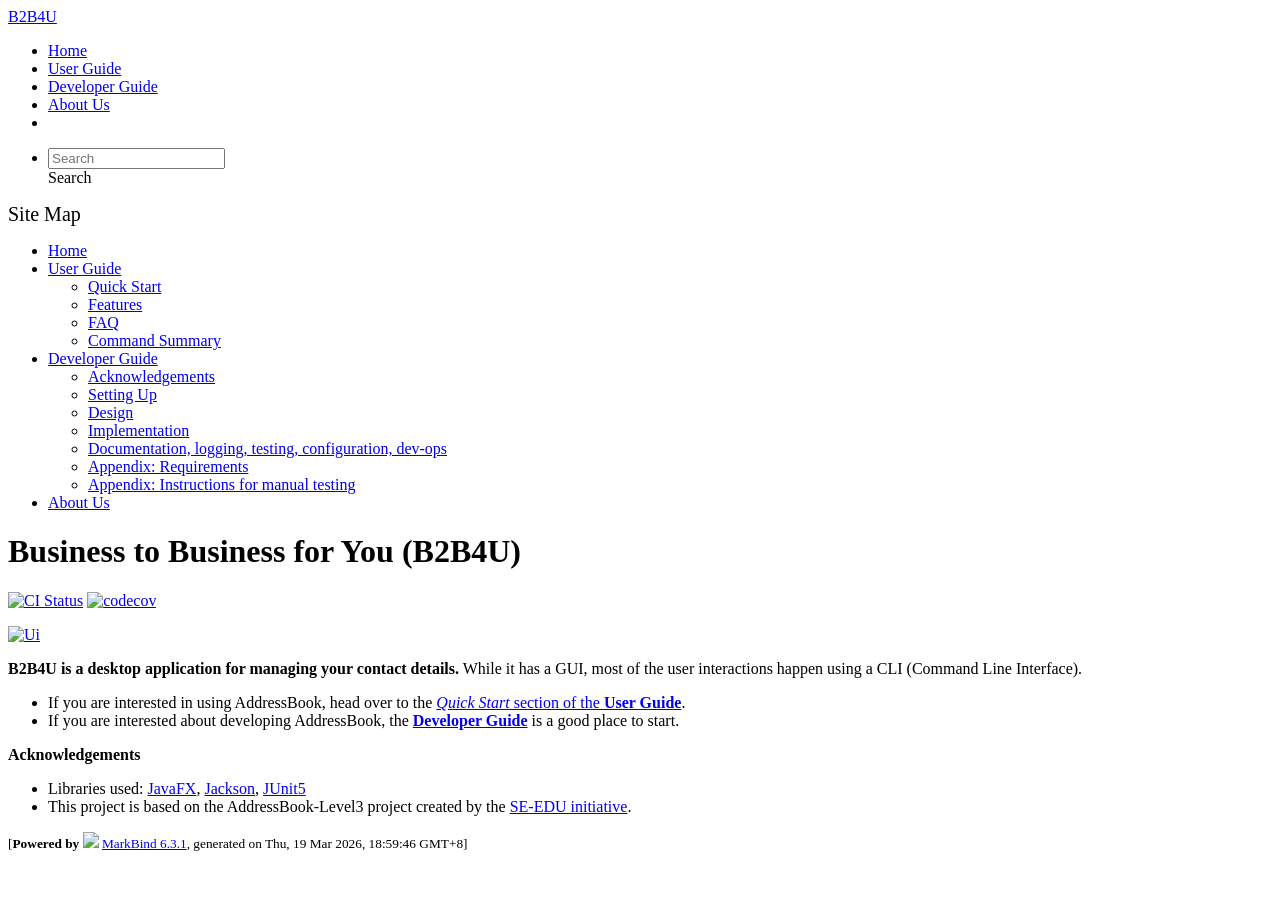
==== commit e7fb0e8b: "deploy: d0e3c7272d83f443c886103573b73748a9238f5b" ====
--- a/index.html
+++ b/index.html
@@ -12,7 +12,7 @@
   const baseUrl = '/tp'
 </script>
 <body  data-code-theme="light">
-<div id="app"><!--[--><header sticky><div data-v-26aac3dc><nav class="navbar navbar-expand-md d-print-none navbar-dark bg-dark" data-v-26aac3dc><div class="container-fluid" data-v-26aac3dc><div class="navbar-left" data-v-26aac3dc><!--[--><a href="/tp/index.html" title="Home" class="navbar-brand">B2B4U</a><!--]--></div><div class="navbar-default" data-v-26aac3dc><ul class="navbar-nav me-auto mt-2 mt-lg-0" data-v-26aac3dc><!--[--> <li><a href="/tp/index.html" class="nav-link">Home</a></li> <li><a href="/tp/UserGuide.html" class="nav-link">User Guide</a></li> <li><a href="/tp/DeveloperGuide.html" class="nav-link">Developer Guide</a></li> <li><a href="/tp/AboutUs.html" class="nav-link">About Us</a></li> <li><a href="https://github.com/AY2526S2-CS2103T-T08-1/tp" target="_blank" class="nav-link"><span><span aria-hidden="true" class="fab fa-github"></span></span></a></li> <!--]--></ul></div><ul class="navbar-nav navbar-right" data-v-26aac3dc><!--[--><li><form class="navbar-form"><div style="position:relative;" class="dropdown" data-v-00e26d0a><!--[--><input value="" data-bs-toggle="dropdown" type="text" class="form-control" placeholder="Search" autocomplete="off" data-v-00e26d0a><div class="form-control placeholder-div-hidden" data-v-00e26d0a>Search</div><!--]--><ul class="dropdown-menu search-dropdown-menu dropdown-menu-hidden dropdown-menu-end" data-v-00e26d0a><!--[--><!--]--></ul></div></form></li><!--]--></ul></div></nav><div style="display:none;" class="lower-navbar-container" data-v-26aac3dc><!--[--><!----><!----><!--]--></div></div></header> <div id="flex-body"><nav id="site-nav" data-v-6b1b63d2><!--[--><div class="site-nav-top"><div class="fw-bold mb-2" style="font-size:1.25rem;">Site Map</div></div> <div class="nav-component slim-scroll"><div class="site-nav-root"><!--[--><ul class="site-nav-list site-nav-list-root" data-v-6b1b63d2><!--[--><li><div class="site-nav-default-list-item site-nav-list-item-0" onclick="handleSiteNavClick(this)"><a href="/tp/index.html">Home</a></div></li> <li><div class="site-nav-default-list-item site-nav-list-item-0" onclick="handleSiteNavClick(this)"><a href="/tp/UserGuide.html">User Guide</a> <div class="site-nav-dropdown-btn-container"><i class="site-nav-dropdown-btn-icon site-nav-rotate-icon" onclick="handleSiteNavClick(this.parentNode.parentNode, false); event.stopPropagation();"><span class="glyphicon glyphicon-menu-down" aria-hidden="true"></span></i></div></div><ul class="site-nav-dropdown-container site-nav-dropdown-container-open site-nav-list"><li><div class="site-nav-default-list-item site-nav-list-item-1" onclick="handleSiteNavClick(this)"><a href="/tp/UserGuide.html#quick-start">Quick Start</a></div></li> <li><div class="site-nav-default-list-item site-nav-list-item-1" onclick="handleSiteNavClick(this)"><a href="/tp/UserGuide.html#features">Features</a></div></li> <li><div class="site-nav-default-list-item site-nav-list-item-1" onclick="handleSiteNavClick(this)"><a href="/tp/UserGuide.html#faq">FAQ</a></div></li> <li><div class="site-nav-default-list-item site-nav-list-item-1" onclick="handleSiteNavClick(this)"><a href="/tp/UserGuide.html#faq">Command Summary</a></div></li></ul></li> <li><div class="site-nav-default-list-item site-nav-list-item-0" onclick="handleSiteNavClick(this)"><a href="/tp/DeveloperGuide.html">Developer Guide</a> <div class="site-nav-dropdown-btn-container"><i class="site-nav-dropdown-btn-icon site-nav-rotate-icon" onclick="handleSiteNavClick(this.parentNode.parentNode, false); event.stopPropagation();"><span class="glyphicon glyphicon-menu-down" aria-hidden="true"></span></i></div></div><ul class="site-nav-dropdown-container site-nav-dropdown-container-open site-nav-list"><li><div class="site-nav-default-list-item site-nav-list-item-1" onclick="handleSiteNavClick(this)"><a href="/tp/DeveloperGuide.html#acknowledgements">Acknowledgements</a></div></li> <li><div class="site-nav-default-list-item site-nav-list-item-1" onclick="handleSiteNavClick(this)"><a href="/tp/DeveloperGuide.html#setting-up-getting-started">Setting Up</a></div></li> <li><div class="site-nav-default-list-item site-nav-list-item-1" onclick="handleSiteNavClick(this)"><a href="/tp/DeveloperGuide.html#design">Design</a></div></li> <li><div class="site-nav-default-list-item site-nav-list-item-1" onclick="handleSiteNavClick(this)"><a href="/tp/DeveloperGuide.html#implementation">Implementation</a></div></li> <li><div class="site-nav-default-list-item site-nav-list-item-1" onclick="handleSiteNavClick(this)"><a href="/tp/DeveloperGuide.html#documentation-logging-testing-configuration-dev-ops">Documentation, logging, testing, configuration, dev-ops</a></div></li> <li><div class="site-nav-default-list-item site-nav-list-item-1" onclick="handleSiteNavClick(this)"><a href="/tp/DeveloperGuide.html#appendix-requirements">Appendix: Requirements</a></div></li> <li><div class="site-nav-default-list-item site-nav-list-item-1" onclick="handleSiteNavClick(this)"><a href="/tp/DeveloperGuide.html#appendix-instructions-for-manual-testing">Appendix: Instructions for manual testing</a></div></li></ul></li> <li><div class="site-nav-default-list-item site-nav-list-item-0" onclick="handleSiteNavClick(this)"><a href="/tp/AboutUs.html">About Us</a></div></li><!--]--><!--v-if--></ul><!--]--></div></div><!--]--><!--v-if--></nav> <div id="content-wrapper"><h1 id="business-to-business-for-you-b2b4u">Business to Business for You (B2B4U)<a class="fa fa-anchor" href="#business-to-business-for-you-b2b4u" onclick="event.stopPropagation()"></a></h1> <p><a href="https://github.com/se-edu/addressbook-level3/actions"><img src="https://github.com/se-edu/addressbook-level3/workflows/Java%20CI/badge.svg" alt="CI Status" class="img-fluid"></a> <a href="https://codecov.io/gh/se-edu/addressbook-level3"><img src="https://codecov.io/gh/se-edu/addressbook-level3/branch/master/graph/badge.svg" alt="codecov" class="img-fluid"></a></p> <p><a href="/tp/images/Ui.png" target="_self"><img src="/tp/images/Ui.png" alt="Ui" class="img-fluid"></a></p> <p><strong>B2B4U is a desktop application for managing your contact details.</strong> While it has a GUI, most of the user interactions happen using a CLI (Command Line Interface).</p> <ul><li>If you are interested in using AddressBook, head over to the <a href="/tp/UserGuide.html#quick-start"><em>Quick Start</em> section of the <strong>User Guide</strong></a>.</li> <li>If you are interested about developing AddressBook, the <a href="/tp/DeveloperGuide.html"><strong>Developer Guide</strong></a> is a good place to start.</li></ul> <p><strong>Acknowledgements</strong></p> <ul><li>Libraries used: <a href="https://openjfx.io/">JavaFX</a>, <a href="https://github.com/FasterXML/jackson">Jackson</a>, <a href="https://github.com/junit-team/junit5">JUnit5</a></li> <li>This project is based on the AddressBook-Level3 project created by the <a href="https://se-education.org">SE-EDU initiative</a>.</li></ul></div> <nav id="page-nav" data-v-6b1b63d2><!--[--><div class="nav-component slim-scroll"></div><!--]--><!--v-if--></nav> <div class="scroll-top-button fa-lg d-print-none" style="display:none;bottom:2%;right:2%;position:fixed;" aria-hidden="true"><!--[--><i class="fas fa-arrow-circle-up"></i><!--]--></div></div> <footer><div class="text-center"><small>[<span><strong>Powered by</strong></span> <img src="https://markbind.org/favicon.ico" width="30"> <a href="https://markbind.org/">MarkBind 6.3.1</a>, generated on Wed, 18 Mar 2026, 16:32:29 GMT+8]</small></div></footer><!--]--></div>
+<div id="app"><!--[--><header sticky><div data-v-26aac3dc><nav class="navbar navbar-expand-md d-print-none navbar-dark bg-dark" data-v-26aac3dc><div class="container-fluid" data-v-26aac3dc><div class="navbar-left" data-v-26aac3dc><!--[--><a href="/tp/index.html" title="Home" class="navbar-brand">B2B4U</a><!--]--></div><div class="navbar-default" data-v-26aac3dc><ul class="navbar-nav me-auto mt-2 mt-lg-0" data-v-26aac3dc><!--[--> <li><a href="/tp/index.html" class="nav-link">Home</a></li> <li><a href="/tp/UserGuide.html" class="nav-link">User Guide</a></li> <li><a href="/tp/DeveloperGuide.html" class="nav-link">Developer Guide</a></li> <li><a href="/tp/AboutUs.html" class="nav-link">About Us</a></li> <li><a href="https://github.com/AY2526S2-CS2103T-T08-1/tp" target="_blank" class="nav-link"><span><span aria-hidden="true" class="fab fa-github"></span></span></a></li> <!--]--></ul></div><ul class="navbar-nav navbar-right" data-v-26aac3dc><!--[--><li><form class="navbar-form"><div style="position:relative;" class="dropdown" data-v-00e26d0a><!--[--><input value="" data-bs-toggle="dropdown" type="text" class="form-control" placeholder="Search" autocomplete="off" data-v-00e26d0a><div class="form-control placeholder-div-hidden" data-v-00e26d0a>Search</div><!--]--><ul class="dropdown-menu search-dropdown-menu dropdown-menu-hidden dropdown-menu-end" data-v-00e26d0a><!--[--><!--]--></ul></div></form></li><!--]--></ul></div></nav><div style="display:none;" class="lower-navbar-container" data-v-26aac3dc><!--[--><!----><!----><!--]--></div></div></header> <div id="flex-body"><nav id="site-nav" data-v-6b1b63d2><!--[--><div class="site-nav-top"><div class="fw-bold mb-2" style="font-size:1.25rem;">Site Map</div></div> <div class="nav-component slim-scroll"><div class="site-nav-root"><!--[--><ul class="site-nav-list site-nav-list-root" data-v-6b1b63d2><!--[--><li><div class="site-nav-default-list-item site-nav-list-item-0" onclick="handleSiteNavClick(this)"><a href="/tp/index.html">Home</a></div></li> <li><div class="site-nav-default-list-item site-nav-list-item-0" onclick="handleSiteNavClick(this)"><a href="/tp/UserGuide.html">User Guide</a> <div class="site-nav-dropdown-btn-container"><i class="site-nav-dropdown-btn-icon site-nav-rotate-icon" onclick="handleSiteNavClick(this.parentNode.parentNode, false); event.stopPropagation();"><span class="glyphicon glyphicon-menu-down" aria-hidden="true"></span></i></div></div><ul class="site-nav-dropdown-container site-nav-dropdown-container-open site-nav-list"><li><div class="site-nav-default-list-item site-nav-list-item-1" onclick="handleSiteNavClick(this)"><a href="/tp/UserGuide.html#quick-start">Quick Start</a></div></li> <li><div class="site-nav-default-list-item site-nav-list-item-1" onclick="handleSiteNavClick(this)"><a href="/tp/UserGuide.html#features">Features</a></div></li> <li><div class="site-nav-default-list-item site-nav-list-item-1" onclick="handleSiteNavClick(this)"><a href="/tp/UserGuide.html#faq">FAQ</a></div></li> <li><div class="site-nav-default-list-item site-nav-list-item-1" onclick="handleSiteNavClick(this)"><a href="/tp/UserGuide.html#faq">Command Summary</a></div></li></ul></li> <li><div class="site-nav-default-list-item site-nav-list-item-0" onclick="handleSiteNavClick(this)"><a href="/tp/DeveloperGuide.html">Developer Guide</a> <div class="site-nav-dropdown-btn-container"><i class="site-nav-dropdown-btn-icon site-nav-rotate-icon" onclick="handleSiteNavClick(this.parentNode.parentNode, false); event.stopPropagation();"><span class="glyphicon glyphicon-menu-down" aria-hidden="true"></span></i></div></div><ul class="site-nav-dropdown-container site-nav-dropdown-container-open site-nav-list"><li><div class="site-nav-default-list-item site-nav-list-item-1" onclick="handleSiteNavClick(this)"><a href="/tp/DeveloperGuide.html#acknowledgements">Acknowledgements</a></div></li> <li><div class="site-nav-default-list-item site-nav-list-item-1" onclick="handleSiteNavClick(this)"><a href="/tp/DeveloperGuide.html#setting-up-getting-started">Setting Up</a></div></li> <li><div class="site-nav-default-list-item site-nav-list-item-1" onclick="handleSiteNavClick(this)"><a href="/tp/DeveloperGuide.html#design">Design</a></div></li> <li><div class="site-nav-default-list-item site-nav-list-item-1" onclick="handleSiteNavClick(this)"><a href="/tp/DeveloperGuide.html#implementation">Implementation</a></div></li> <li><div class="site-nav-default-list-item site-nav-list-item-1" onclick="handleSiteNavClick(this)"><a href="/tp/DeveloperGuide.html#documentation-logging-testing-configuration-dev-ops">Documentation, logging, testing, configuration, dev-ops</a></div></li> <li><div class="site-nav-default-list-item site-nav-list-item-1" onclick="handleSiteNavClick(this)"><a href="/tp/DeveloperGuide.html#appendix-requirements">Appendix: Requirements</a></div></li> <li><div class="site-nav-default-list-item site-nav-list-item-1" onclick="handleSiteNavClick(this)"><a href="/tp/DeveloperGuide.html#appendix-instructions-for-manual-testing">Appendix: Instructions for manual testing</a></div></li></ul></li> <li><div class="site-nav-default-list-item site-nav-list-item-0" onclick="handleSiteNavClick(this)"><a href="/tp/AboutUs.html">About Us</a></div></li><!--]--><!--v-if--></ul><!--]--></div></div><!--]--><!--v-if--></nav> <div id="content-wrapper"><h1 id="business-to-business-for-you-b2b4u">Business to Business for You (B2B4U)<a class="fa fa-anchor" href="#business-to-business-for-you-b2b4u" onclick="event.stopPropagation()"></a></h1> <p><a href="https://github.com/se-edu/addressbook-level3/actions"><img src="https://github.com/se-edu/addressbook-level3/workflows/Java%20CI/badge.svg" alt="CI Status" class="img-fluid"></a> <a href="https://codecov.io/gh/se-edu/addressbook-level3"><img src="https://codecov.io/gh/se-edu/addressbook-level3/branch/master/graph/badge.svg" alt="codecov" class="img-fluid"></a></p> <p><a href="/tp/images/Ui.png" target="_self"><img src="/tp/images/Ui.png" alt="Ui" class="img-fluid"></a></p> <p><strong>B2B4U is a desktop application for managing your contact details.</strong> While it has a GUI, most of the user interactions happen using a CLI (Command Line Interface).</p> <ul><li>If you are interested in using AddressBook, head over to the <a href="/tp/UserGuide.html#quick-start"><em>Quick Start</em> section of the <strong>User Guide</strong></a>.</li> <li>If you are interested about developing AddressBook, the <a href="/tp/DeveloperGuide.html"><strong>Developer Guide</strong></a> is a good place to start.</li></ul> <p><strong>Acknowledgements</strong></p> <ul><li>Libraries used: <a href="https://openjfx.io/">JavaFX</a>, <a href="https://github.com/FasterXML/jackson">Jackson</a>, <a href="https://github.com/junit-team/junit5">JUnit5</a></li> <li>This project is based on the AddressBook-Level3 project created by the <a href="https://se-education.org">SE-EDU initiative</a>.</li></ul></div> <nav id="page-nav" data-v-6b1b63d2><!--[--><div class="nav-component slim-scroll"></div><!--]--><!--v-if--></nav> <div class="scroll-top-button fa-lg d-print-none" style="display:none;bottom:2%;right:2%;position:fixed;" aria-hidden="true"><!--[--><i class="fas fa-arrow-circle-up"></i><!--]--></div></div> <footer><div class="text-center"><small>[<span><strong>Powered by</strong></span> <img src="https://markbind.org/favicon.ico" width="30"> <a href="https://markbind.org/">MarkBind 6.3.1</a>, generated on Thu, 19 Mar 2026, 18:59:46 GMT+8]</small></div></footer><!--]--></div>
 </body><script src="/tp/markbind/js/bootstrap-utility.min.js"></script>
 <script src="/tp/markbind/js/polyfill.min.js"></script>
 <script src="/tp/markbind/js/vue.global.prod.min.js"></script>
